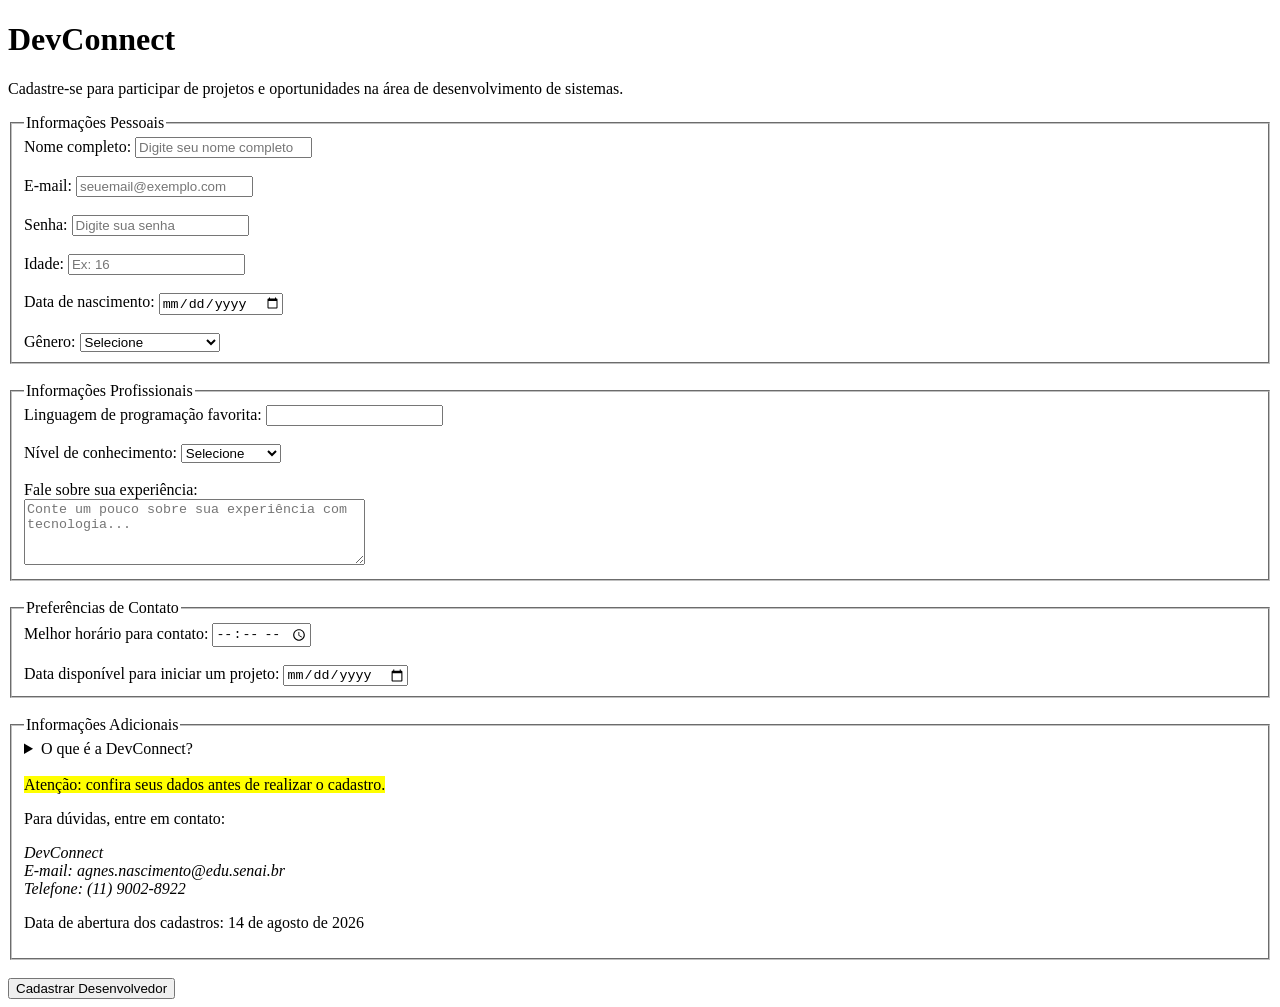
==== index.html @ 5fd7910b "corrigindo extensao para minúsculo" ====
<!DOCTYPE html>
<html lang="pt-BR">
<head>
    <meta charset="UTF-8">
    <title>DevConnect</title>
</head>
<body>

    <h1>DevConnect</h1>
    <p>Cadastre-se para participar de projetos e oportunidades na área de desenvolvimento de sistemas.</p>

    <form>

        <fieldset>
            <legend>Informações Pessoais</legend>

            <label for="nome">Nome completo:</label>
            <input type="text" id="nome" name="nome" placeholder="Digite seu nome completo"><br><br>

            <label for="email">E-mail:</label>
            <input type="email" id="email" name="email" placeholder="seuemail@exemplo.com"><br><br>

            <label for="senha">Senha:</label>
            <input type="password" id="senha" name="senha" placeholder="Digite sua senha"><br><br>

            <label for="idade">Idade:</label>
            <input type="number" id="idade" name="idade" placeholder="Ex: 16"><br><br>

            <label for="nascimento">Data de nascimento:</label>
            <input type="date" id="nascimento" name="nascimento"><br><br>

            <label for="genero">Gênero:</label>
            <select id="genero" name="genero">
                <option value="">Selecione</option>
                <option value="feminino">Feminino</option>
                <option value="masculino">Masculino</option>
                <option value="nao-binario">Não-binário</option>
                <option value="outro">Outro</option>
                <option value="prefiro-nao-informar">Prefiro não informar</option>
            </select>
        </fieldset>

        <br>

        <fieldset>
            <legend>Informações Profissionais</legend>

            <label for="linguagem">Linguagem de programação favorita:</label>
            <input type="text" id="linguagem" name="linguagem"><br><br>

            <label for="nivel">Nível de conhecimento:</label>
            <select id="nivel" name="nivel">
                <option value="">Selecione</option>
                <option value="iniciante">Iniciante</option>
                <option value="intermediario">Intermediário</option>
                <option value="avancado">Avançado</option>
            </select><br><br>

            <label for="exp">Fale sobre sua experiência:</label><br>
            <textarea id="exp" name="exp" rows="4" cols="40" placeholder="Conte um pouco sobre sua experiência com tecnologia..."></textarea>
        </fieldset>

        <br>

        <fieldset>
            <legend>Preferências de Contato</legend>

            <label for="horario">Melhor horário para contato:</label>
            <input type="time" id="horario" name="horario"><br><br>

            <label for="data">Data disponível para iniciar um projeto:</label>
            <input type="date" id="data" name="data">
        </fieldset>

        <br>

        <fieldset>
            <legend>Informações Adicionais</legend>

            <details>
                <summary>O que é a DevConnect?</summary>
                <p>Plataforma para conectar desenvolvedores.</p>
            </details>

            <br>

            <mark>Atenção: confira seus dados antes de realizar o cadastro.</mark>

            <p>Para dúvidas, entre em contato:</p>

            <address>
                <em>DevConnect</em><br>
                <em>E-mail: agnes.nascimento@edu.senai.br</em><br>
                <em>Telefone: (11) 9002-8922</em>
            </address>

            <p>Data de abertura dos cadastros: 14 de agosto de 2026</p>
        </fieldset>

        <br>

        <button type="submit">Cadastrar Desenvolvedor</button>

    </form>

</body>
</html>
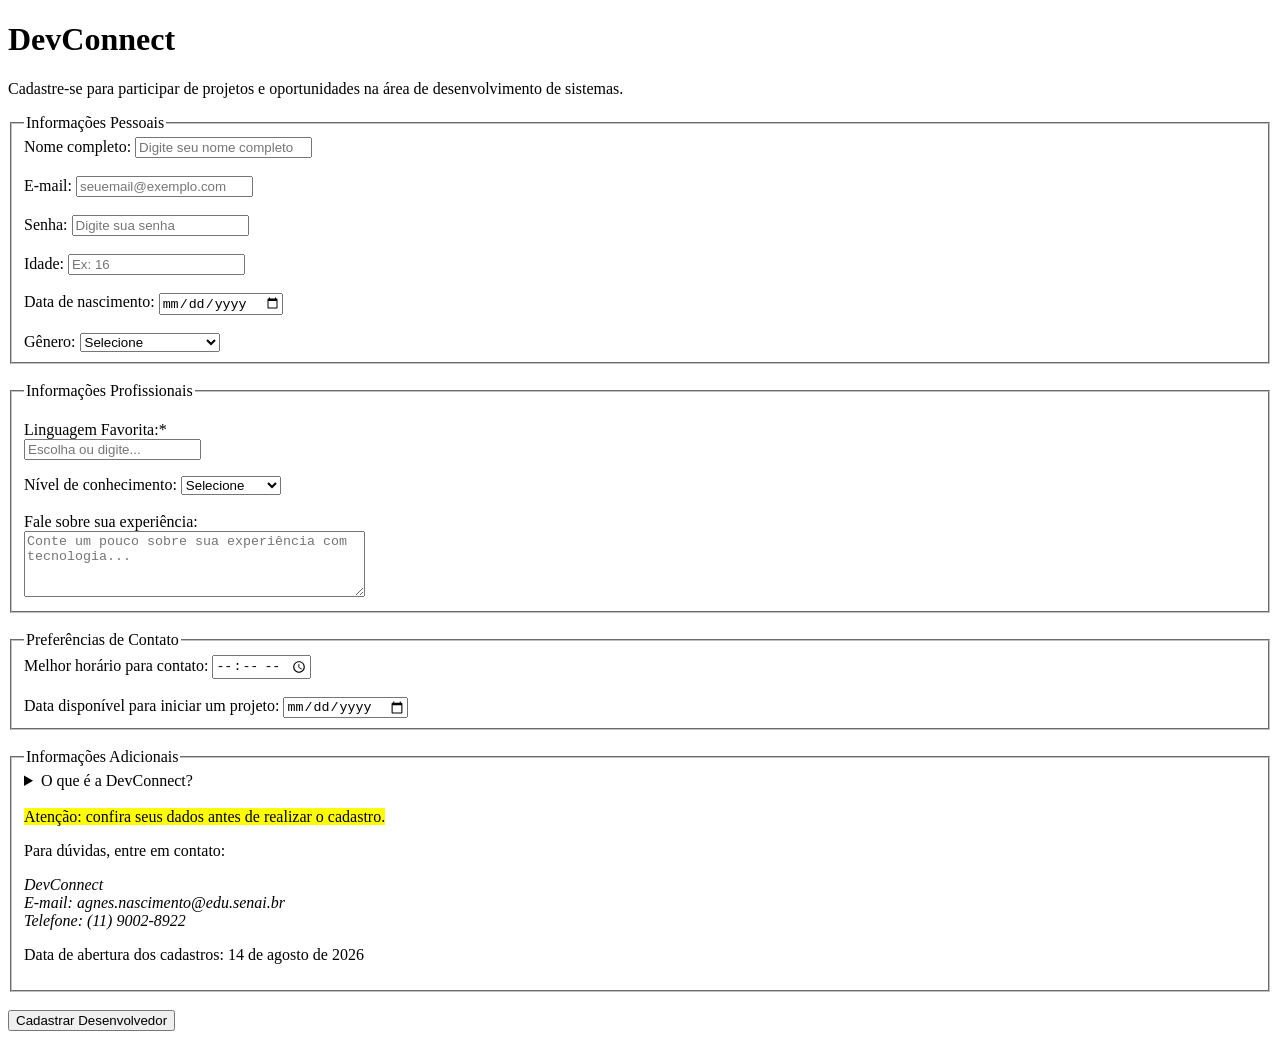
==== commit af393c7b: "adicionando datalist para linguagem" ====
--- a/index.html
+++ b/index.html
@@ -18,7 +18,7 @@
             <input type="text" id="nome" name="nome" placeholder="Digite seu nome completo"><br><br>
 
             <label for="email">E-mail:</label>
-            <input type="email" id="email" name="email" placeholder="seuemail@exemplo.com"><br><br>
+            <input type="email" id="email" name="email" placeholder="seuemail@exemplo.com" required><br><br>
 
             <label for="senha">Senha:</label>
             <input type="password" id="senha" name="senha" placeholder="Digite sua senha"><br><br>
@@ -45,8 +45,19 @@
         <fieldset>
             <legend>Informações Profissionais</legend>
 
-            <label for="linguagem">Linguagem de programação favorita:</label>
-            <input type="text" id="linguagem" name="linguagem"><br><br>
+            <p>
+                <label for="linguagem">Linguagem Favorita:*</label><br>
+                <input list="linguagens" id="linguagem" name="linguagem" placeholder="Escolha ou digite..." required>
+                <datalist id="linguagens">
+                    <option value="HTML">
+                    <option value="CSS">
+                    <option value="JavaScript">
+                    <option value="Python">
+                    <option value="Java">
+                    <option value="C#">
+                    <option value="PHP">
+                </datalist>
+            </p>
 
             <label for="nivel">Nível de conhecimento:</label>
             <select id="nivel" name="nivel">
